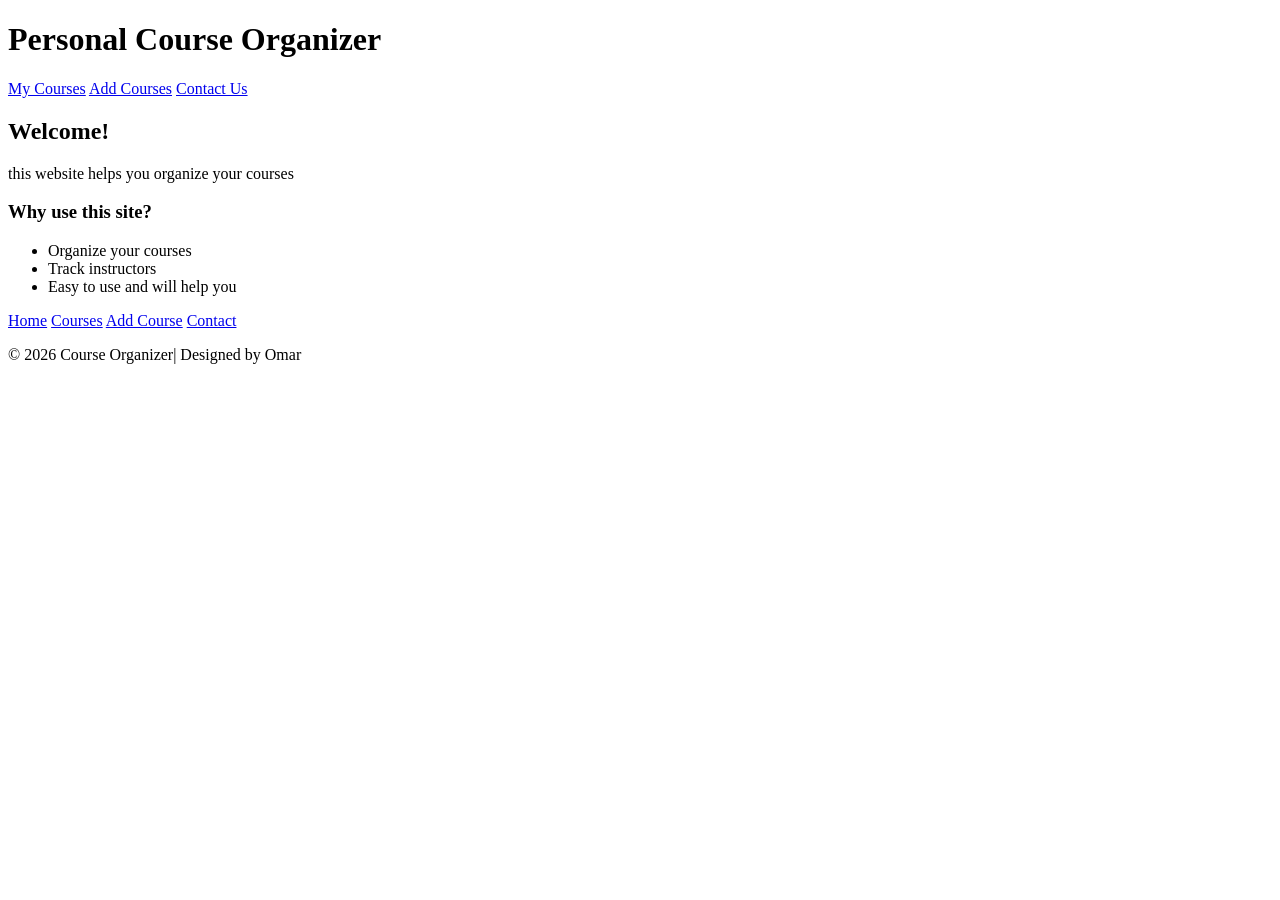
==== index.html @ 8646565d "Add files via upload" ====
<!doctype html>
<html lang="en">
    <head>
        <meta charset="UTF-8">
        <link rel="stylesheet" href="C:\Users\omar\OneDrive\Desktop\structure\style.css">
        <title>home</title>
    </head>
    <body>
        <header>
            <h1>Personal Course Organizer</h1>
            </header>
            <nav>
                
                <a href="My courses.html"target="_blank">My Courses</a>
                <a href="Add Courses.html"target="_blank">Add Courses</a>
                <a href="Contact Us.html"target="_blank">Contact Us</a>

            </nav>
            <main>
                <section>
                    <h2>Welcome!</h2>
                    <p>this website helps you organize your courses</p>
                    <h3>Why use this site?</h3>
                    <ul>
                        <li>Organize your courses</li>
                        <li>Track instructors</li>
                        <li>Easy to use and will help you</li>
                    </ul>
                </section>
            </main>
            <footer>
    <div class="footer-links">
        <a href="index.html">Home</a>
        <a href="courses.html">Courses</a>
        <a href="add-course.html">Add Course</a>
        <a href="contact.html">Contact</a>
    </div>

    <p>© 2026 Course Organizer| Designed by Omar</p>
</footer>
          
        

    </body>
</html>
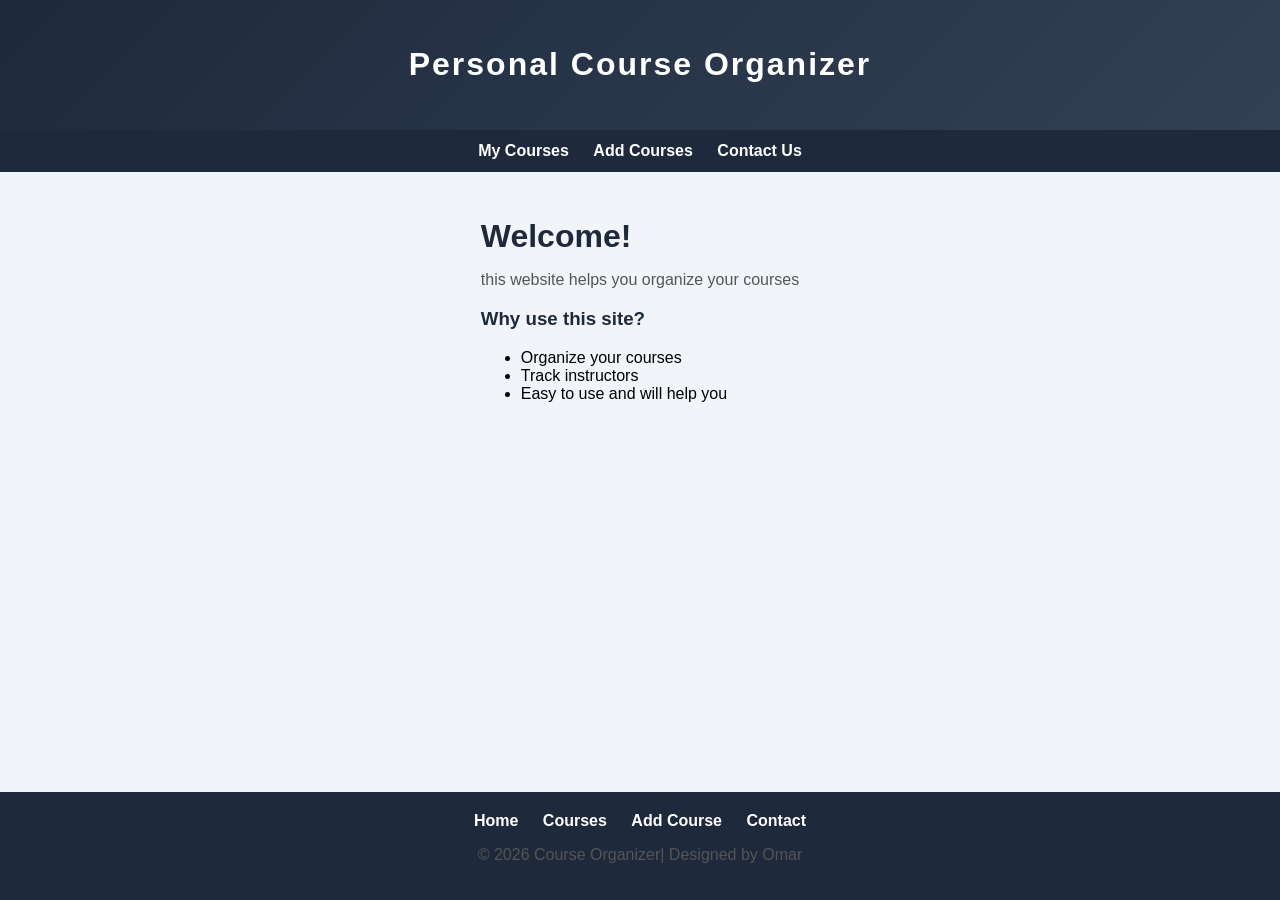
==== commit 9e70ae8e: "Add files via upload" ====
--- a/index.html
+++ b/index.html
@@ -2,7 +2,7 @@
 <html lang="en">
     <head>
         <meta charset="UTF-8">
-        <link rel="stylesheet" href="C:\Users\omar\OneDrive\Desktop\structure\style.css">
+        <link rel="stylesheet" href="style.css">
         <title>home</title>
     </head>
     <body>
--- a/style.css
+++ b/style.css
@@ -0,0 +1,235 @@
+:root {
+--primary: #1e293b;
+--secondary: #0ea5e9;
+--accent: #f97316;
+--bg: #f1f5f9;
+--white: #ffffff;
+}
+body {
+font-family: Arial, sans-serif;
+margin: 0;
+background: var(--bg);
+min-height: 100vh;
+display: flex;
+flex-direction: column;
+}
+header {
+background: linear-gradient(135deg, var(--primary), #334155);
+color: var(--white);
+text-align: center;
+padding: 25px;
+letter-spacing: 2px;
+animation: slideDown 0.7s ease;
+}
+nav {
+background: var(--primary);
+padding: 12px;
+text-align: center;
+}
+nav a {
+color: var(--white);
+margin: 10px;
+text-decoration: none;
+font-weight: bold;
+position: relative;
+transition: 0.3s;
+}
+nav a::after {
+content: "";
+position: absolute;
+width: 0%;
+height: 2px;
+background: var(--secondary);
+left: 0;
+bottom: -5px;
+transition: 0.3s;
+}
+nav a:hover {
+color: var(--secondary);
+}
+nav a:hover::after {
+width: 100%;
+}
+main {
+flex: 1;
+padding: 20px;
+max-width: 900px;
+margin: auto;
+animation: fadeIn 1s ease;
+}
+section {
+margin-bottom: 40px;
+}
+h2 {
+font-size: 32px;
+margin-bottom: 10px;
+color: var(--primary);
+}
+h3 {
+color: var(--primary);
+}
+p {
+color: #555;
+font-style: normal;
+}
+.btn {
+display: inline-block;
+margin-top: 20px;
+padding: 12px 25px;
+background: var(--secondary);
+color: var(--white);
+text-decoration: none;
+border-radius: 6px;
+transition: 0.3s;
+}
+.btn:hover {
+background: var(--accent);
+transform: scale(1.05);
+}
+table {
+width: 100%;
+border-collapse: collapse;
+background: var(--white);
+border-radius: 12px;
+overflow: hidden;
+box-shadow: 0 10px 25px rgba(0,0,0,0.08);
+animation: fadeUp 0.8s ease;
+}
+th {
+background: var(--primary);
+color: var(--white);
+}
+td, th {
+padding: 14px;
+text-align: center;
+}
+tr:nth-child(even) {
+background: #f8fafc;
+}
+tr:hover {
+background: #e2e8f0;
+transform: scale(1.01);
+transition: 0.2s;
+}
+form {
+width: 100%;
+background: var(--white);
+padding: 25px;
+border-radius: 12px;
+box-shadow: 0 10px 25px rgba(0,0,0,0.08);
+animation: fadeUp 0.8s ease;
+}
+input, textarea {
+width: 100%;
+margin: 12px 0;
+padding: 12px;
+border: 1px solid #cbd5f5;
+border-radius: 6px;
+transition: 0.3s;
+box-sizing: border-box;
+}
+input:focus, textarea:focus {
+border-color: var(--secondary);
+outline: none;
+box-shadow: 0 0 8px rgba(14,165,233,0.4);
+}
+button {
+width: 100%;
+padding: 12px;
+background: var(--secondary);
+color: var(--white);
+border: none;
+cursor: pointer;
+border-radius: 6px;
+transition: 0.3s;
+}
+button:hover {
+background: var(--accent);
+transform: scale(1.05);
+}
+footer {
+background: var(--primary);
+color: var(--white);
+padding: 20px;
+text-align: center;
+}
+.footer-links {
+margin-bottom: 10px;
+}
+.footer-links a {
+color: var(--white);
+margin: 0 10px;
+text-decoration: none;
+font-weight: bold;
+transition: 0.3s;
+}
+.footer-links a:hover {
+color: var(--secondary);
+transform: scale(1.1);
+}
+@keyframes fadeIn {
+from { opacity: 0; }
+to { opacity: 1; }
+}
+@keyframes fadeUp {
+from {
+opacity: 0;
+transform: translateY(30px);
+}
+to {
+opacity: 1;
+transform: translateY(0);
+}
+}
+@keyframes slideDown {
+from {
+transform: translateY(-100%);
+}
+to {
+transform: translateY(0);
+}
+}
+@media (max-width: 768px) {
+main {
+max-width: 95%;
+padding: 15px;
+}
+h2 {
+font-size: 28px;
+}
+table {
+display: block;
+overflow-x: auto;
+white-space: nowrap;
+}
+}
+@media (max-width: 480px) {
+header {
+padding: 15px;
+letter-spacing: 1px;
+}
+nav {
+display: flex;
+flex-direction: column;
+gap: 12px;
+padding: 15px;
+}
+nav a {
+margin: 5px 0;
+}
+input, textarea, button {
+font-size: 16px;
+padding: 14px;
+}
+.btn {
+display: block;
+text-align: center;
+}
+.footer-links a {
+display: block;
+margin: 12px 0;
+}
+tr:hover, .btn:hover, button:hover {
+transform: none;
+}
+}
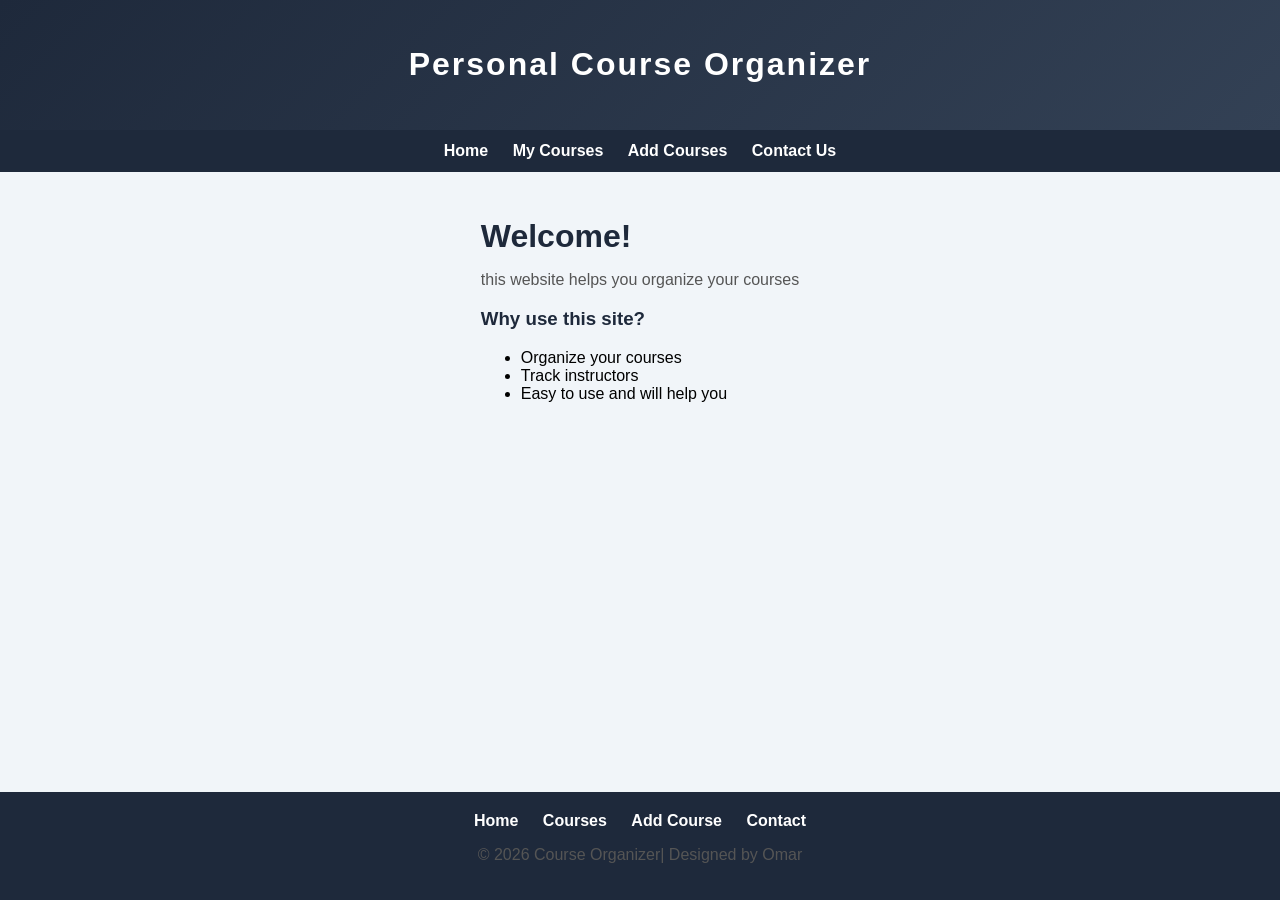
==== commit 1c41df3e: "Add files via upload" ====
--- a/index.html
+++ b/index.html
@@ -10,7 +10,7 @@
             <h1>Personal Course Organizer</h1>
             </header>
             <nav>
-                
+                <a href="index.html"target="_blank">Home</a>
                 <a href="My courses.html"target="_blank">My Courses</a>
                 <a href="Add Courses.html"target="_blank">Add Courses</a>
                 <a href="Contact Us.html"target="_blank">Contact Us</a>
